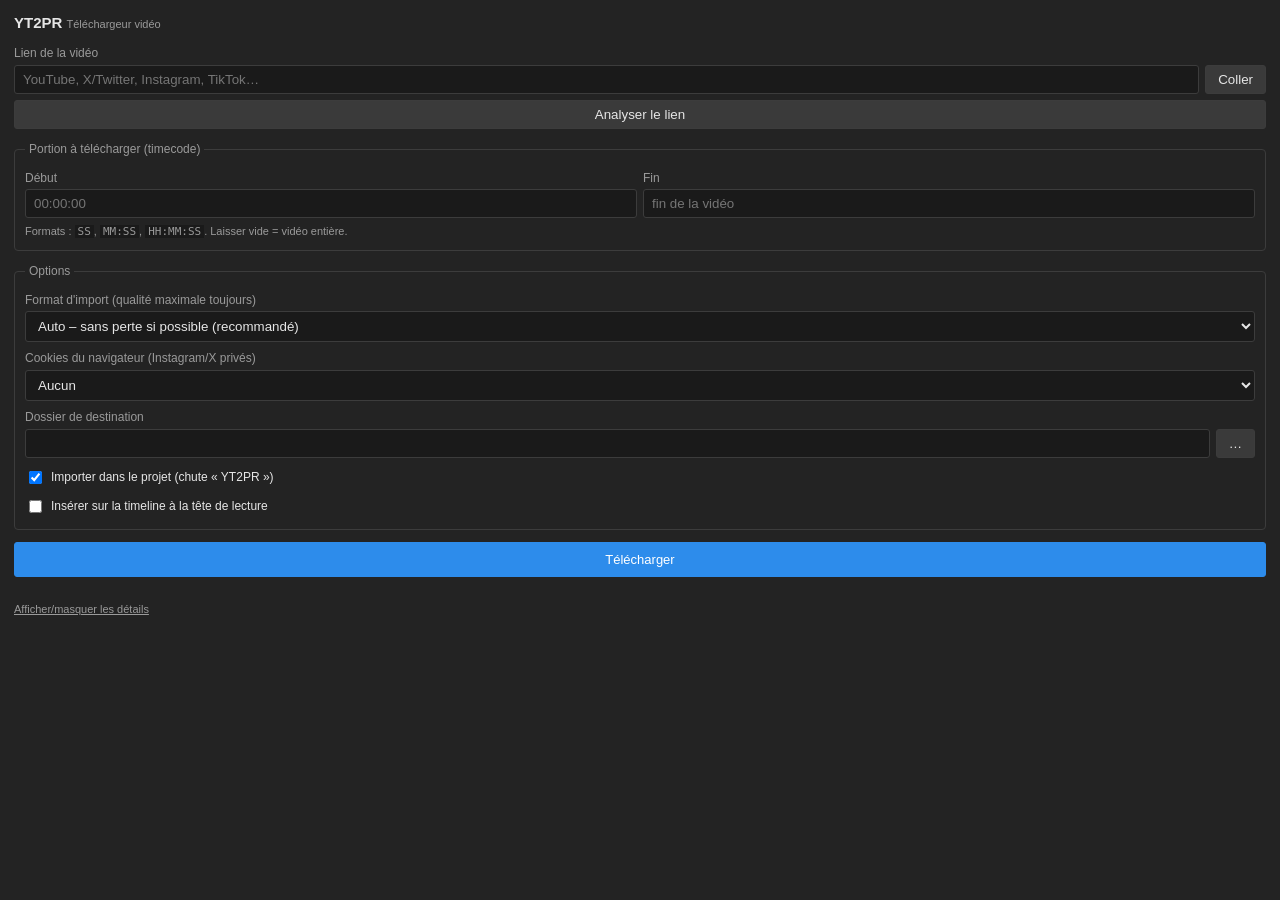
==== index.html @ c2af69b3 "Add YT2PR Premiere Pro panel: paste-link downloader with timecode range and max quality Co-Authored-" ====
<!DOCTYPE html>
<html lang="fr">
<head>
  <meta charset="utf-8">
  <title>YT2PR</title>
  <link rel="stylesheet" href="css/style.css">
</head>
<body>
  <main>
    <h1>YT2PR <small>Téléchargeur vidéo</small></h1>

    <label for="url">Lien de la vidéo</label>
    <div class="row">
      <input id="url" type="text" placeholder="YouTube, X/Twitter, Instagram, TikTok…" spellcheck="false">
      <button id="paste" title="Coller depuis le presse-papiers">Coller</button>
    </div>
    <button id="info" class="secondary">Analyser le lien</button>
    <div id="meta" class="meta hidden">
      <img id="thumb" alt="">
      <div><strong id="title"></strong><br><span id="duration"></span></div>
    </div>

    <fieldset>
      <legend>Portion à télécharger (timecode)</legend>
      <div class="row">
        <div class="col"><label for="start">Début</label>
          <input id="start" type="text" placeholder="00:00:00"></div>
        <div class="col"><label for="end">Fin</label>
          <input id="end" type="text" placeholder="fin de la vidéo"></div>
      </div>
      <p class="hint">Formats : <code>SS</code>, <code>MM:SS</code>, <code>HH:MM:SS</code>. Laisser vide = vidéo entière.</p>
    </fieldset>

    <fieldset>
      <legend>Options</legend>
      <label for="format">Format d'import (qualité maximale toujours)</label>
      <select id="format">
        <option value="auto">Auto – sans perte si possible (recommandé)</option>
        <option value="prores">ProRes 422 HQ (.mov)</option>
        <option value="h264">H.264 très haute qualité (.mp4)</option>
        <option value="original">Original (mkv/webm, non importable sans conversion)</option>
      </select>

      <label for="cookies">Cookies du navigateur (Instagram/X privés)</label>
      <select id="cookies">
        <option value="">Aucun</option>
        <option value="chrome">Chrome</option>
        <option value="firefox">Firefox</option>
        <option value="edge">Edge</option>
        <option value="safari">Safari</option>
        <option value="brave">Brave</option>
      </select>

      <label for="outdir">Dossier de destination</label>
      <div class="row">
        <input id="outdir" type="text" spellcheck="false">
        <button id="browse">…</button>
      </div>

      <label class="check"><input id="autoimport" type="checkbox" checked> Importer dans le projet (chute « YT2PR »)</label>
      <label class="check"><input id="autoinsert" type="checkbox"> Insérer sur la timeline à la tête de lecture</label>
    </fieldset>

    <button id="go" class="primary">Télécharger</button>
    <button id="cancel" class="secondary hidden">Annuler</button>

    <div id="progress" class="hidden"><div id="bar"></div></div>
    <div id="status" class="status"></div>
    <pre id="log" class="log hidden"></pre>
    <a href="#" id="togglelog" class="hint">Afficher/masquer les détails</a>
  </main>

  <script src="js/CSInterface.js"></script>
  <script src="js/core.js"></script>
  <script src="js/main.js"></script>
</body>
</html>
---- css/style.css ----
:root { --bg:#232323; --fg:#e6e6e6; --muted:#9a9a9a; --field:#1a1a1a; --line:#3c3c3c; --accent:#2d8ceb; }
* { box-sizing:border-box; }
body { margin:0; background:var(--bg); color:var(--fg); font:12px/1.4 -apple-system,"Segoe UI",sans-serif; }
main { padding:12px 14px 24px; }
h1 { font-size:15px; margin:0 0 12px; } h1 small { color:var(--muted); font-weight:normal; font-size:11px; }
label { display:block; margin:8px 0 3px; color:var(--muted); }
label.check { display:flex; gap:6px; align-items:center; color:var(--fg); margin-top:10px; }
input[type=text], select { width:100%; padding:6px 8px; background:var(--field); color:var(--fg); border:1px solid var(--line); border-radius:3px; }
input:focus, select:focus { outline:1px solid var(--accent); }
fieldset { border:1px solid var(--line); border-radius:4px; margin:12px 0; padding:4px 10px 10px; }
legend { color:var(--muted); padding:0 4px; }
.row { display:flex; gap:6px; } .col { flex:1; }
button { padding:6px 12px; border-radius:3px; border:1px solid var(--line); background:#3a3a3a; color:var(--fg); cursor:pointer; }
button:hover { background:#464646; }
button.primary { width:100%; background:var(--accent); border-color:var(--accent); color:#fff; font-size:13px; padding:9px; }
button.secondary { width:100%; margin-top:6px; }
button:disabled { opacity:.5; cursor:default; }
.hint { color:var(--muted); font-size:11px; margin:6px 0 0; }
code { background:var(--field); padding:0 3px; }
.meta { display:flex; gap:8px; margin-top:8px; align-items:center; } .meta img { width:80px; border-radius:3px; }
#progress { height:6px; background:var(--field); border-radius:3px; margin-top:10px; overflow:hidden; }
#bar { height:100%; width:0; background:var(--accent); transition:width .2s; }
.status { margin-top:8px; min-height:16px; } .status.err { color:#ff6b6b; } .status.ok { color:#6bd67d; }
.log { max-height:160px; overflow:auto; background:var(--field); padding:6px; font-size:10px; white-space:pre-wrap; user-select:text; }
.hidden { display:none !important; }
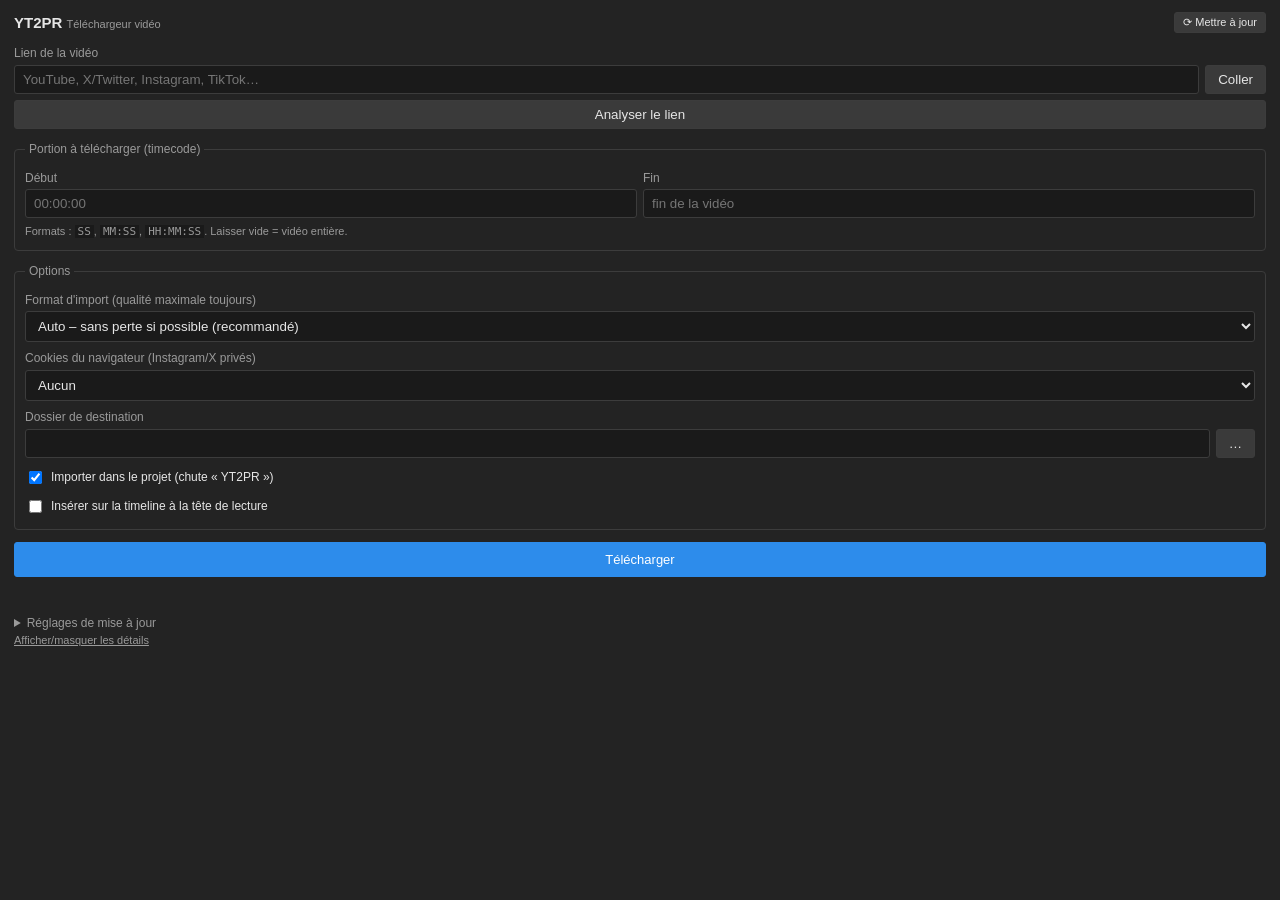
==== commit 25a5d6a5: "Add in-panel update button that pulls latest version from GitHub Co-Authored-By: Claude Sonnet 5.5 <" ====
--- a/index.html
+++ b/index.html
@@ -7,7 +7,11 @@
 </head>
 <body>
   <main>
-    <h1>YT2PR <small>Téléchargeur vidéo</small></h1>
+    <div class="head">
+      <h1>YT2PR <small>Téléchargeur vidéo</small></h1>
+      <button id="update" title="Récupère la dernière version du plug-in et recharge le panneau">⟳ Mettre à jour</button>
+    </div>
+    <div id="updmsg" class="hint"></div>
 
     <label for="url">Lien de la vidéo</label>
     <div class="row">
@@ -67,11 +71,19 @@
     <div id="progress" class="hidden"><div id="bar"></div></div>
     <div id="status" class="status"></div>
     <pre id="log" class="log hidden"></pre>
+    <details class="adv">
+      <summary>Réglages de mise à jour</summary>
+      <label for="branch">Branche GitHub</label>
+      <input id="branch" type="text" spellcheck="false">
+      <label for="token">Jeton GitHub (seulement si le dépôt est privé)</label>
+      <input id="token" type="password" spellcheck="false">
+    </details>
     <a href="#" id="togglelog" class="hint">Afficher/masquer les détails</a>
   </main>
 
   <script src="js/CSInterface.js"></script>
   <script src="js/core.js"></script>
+  <script src="js/updater.js"></script>
   <script src="js/main.js"></script>
 </body>
 </html>
--- a/css/style.css
+++ b/css/style.css
@@ -23,3 +23,7 @@
 .status { margin-top:8px; min-height:16px; } .status.err { color:#ff6b6b; } .status.ok { color:#6bd67d; }
 .log { max-height:160px; overflow:auto; background:var(--field); padding:6px; font-size:10px; white-space:pre-wrap; user-select:text; }
 .hidden { display:none !important; }
+.head { display:flex; justify-content:space-between; align-items:center; margin-bottom:12px; } .head h1 { margin:0; }
+.head button { padding:3px 8px; font-size:11px; }
+input[type=password] { width:100%; padding:6px 8px; background:var(--field); color:var(--fg); border:1px solid var(--line); border-radius:3px; }
+.adv { margin-top:14px; color:var(--muted); } .adv summary { cursor:pointer; }
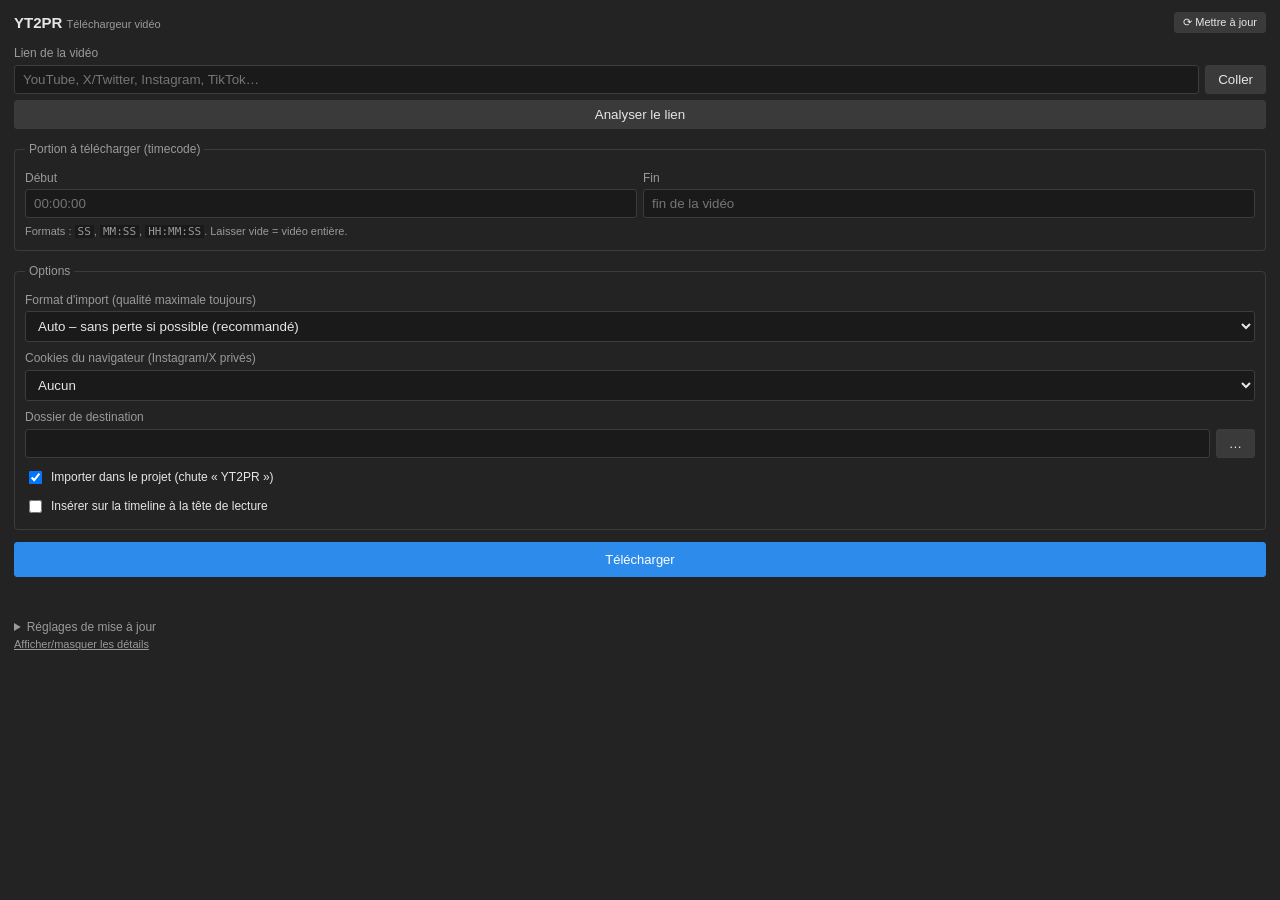
==== commit 1da6551f: "Allow several parallel downloads with per-job cards; serialize Premiere imports Co-Authored-By: Clau" ====
--- a/index.html
+++ b/index.html
@@ -66,8 +66,8 @@
     </fieldset>
 
     <button id="go" class="primary">Télécharger</button>
-    <button id="cancel" class="secondary hidden">Annuler</button>
 
+    <div id="jobs"></div>
     <div id="progress" class="hidden"><div id="bar"></div></div>
     <div id="status" class="status"></div>
     <pre id="log" class="log hidden"></pre>
--- a/css/style.css
+++ b/css/style.css
@@ -27,3 +27,9 @@
 .head button { padding:3px 8px; font-size:11px; }
 input[type=password] { width:100%; padding:6px 8px; background:var(--field); color:var(--fg); border:1px solid var(--line); border-radius:3px; }
 .adv { margin-top:14px; color:var(--muted); } .adv summary { cursor:pointer; }
+#jobs { margin-top:12px; }
+.job { position:relative; border:1px solid var(--line); border-radius:4px; padding:6px 8px 8px; margin-top:6px; background:var(--field); }
+.job .jt { font-size:11px; color:var(--muted); padding-right:64px; overflow:hidden; text-overflow:ellipsis; white-space:nowrap; }
+.job .jbar { height:4px; background:var(--bg); border-radius:2px; margin:5px 0; overflow:hidden; } .job .jbar > div { height:100%; width:0; background:var(--accent); transition:width .2s; }
+.job .jstatus { font-size:11px; } .job .jstatus.err { color:#ff6b6b; } .job .jstatus.ok { color:#6bd67d; }
+.job .jx { position:absolute; top:4px; right:4px; padding:1px 7px; font-size:10px; }
